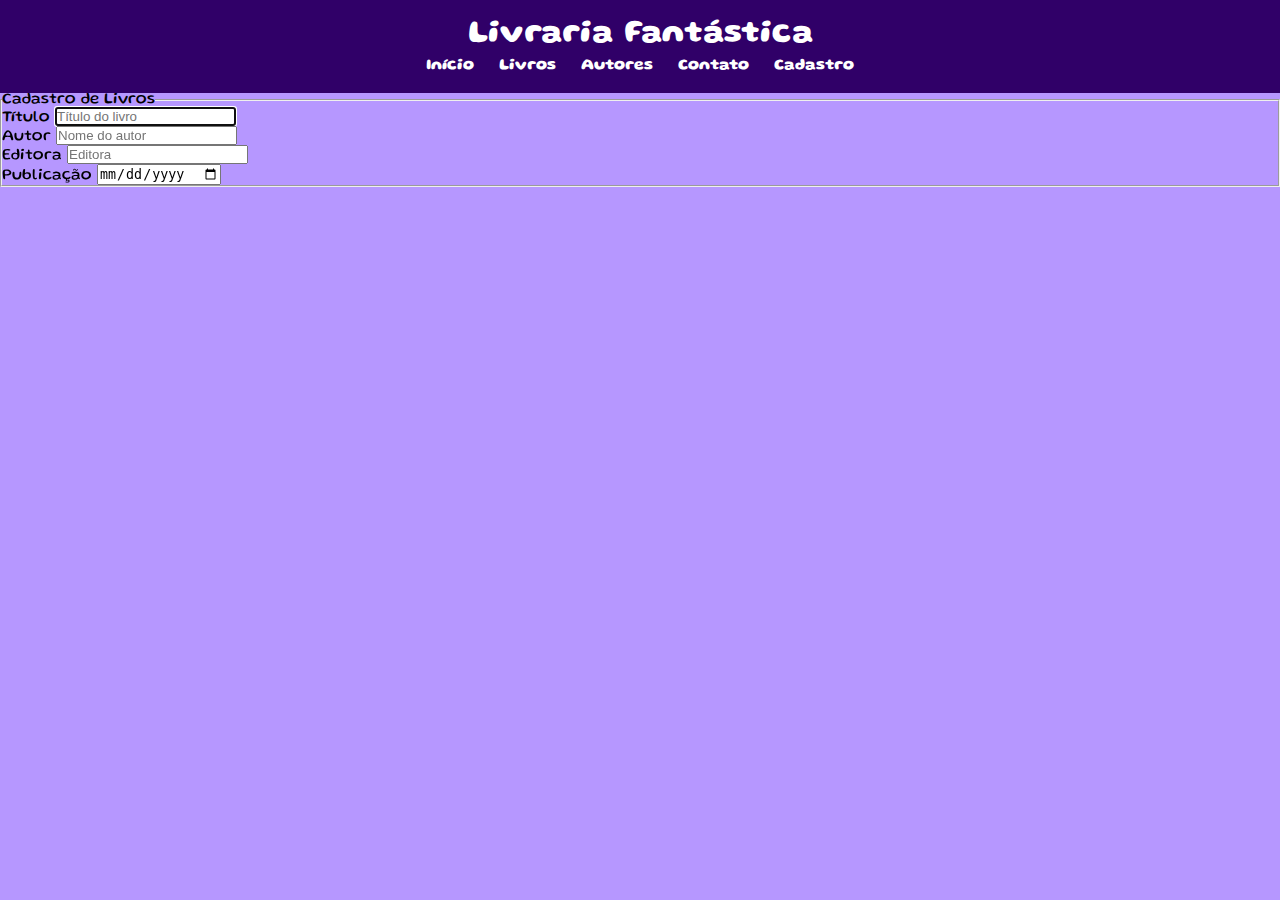
==== cadastro.html @ 7c6908ea "novo" ====
<!DOCTYPE html>
<html lang="pt-br">
<head>
    <meta charset="UTF-8">
    <meta name="viewport" content="width=device-width, initial-scale=1.0">
    <title>Cadastro de Livros</title>
    <link rel="stylesheet" href="estilos.css">
</head>
<body>
    <header>
        <h1>Livraria Fantástica</h1>
        <nav>
            <ul>
                <li><a href="index.html">Início</a></li>
                <li><a href="#">Livros</a></li>
                <li><a href="#">Autores</a></li>
                <li><a href="#">Contato</a></li>
                <li><a href="cadastro.html">Cadastro</a></li>
            </ul>
        </nav>
    </header>

    <main>
        <section class="container">
            <form>
                <fieldset>
                    <legend>Cadastro de Livros</legend>
            
                    <div class="input-container">
                        <label for="titulo">Título</label>
                        <input type="text" name="titulo" id="titulo" placeholder="Título do livro" required autofocus>
                    </div>
            
                    <div class="input-container">
                        <label for="autor">Autor</label>
                        <input type="text" name="autor" id="autor" placeholder="Nome do autor" required>
                    </div>
                    
                    <div class="input-container">
                        <label for="editora">Editora</label>
                        <input type="text" name="editora" id="editora" placeholder="Editora" required>
                    </div>
                    
                    <div class="input-container">
                        <label for="dtpublicacao">Publicação</label>
                        <input type="date" name="dtpublicacao" id="dtpublicacao" required>
                    </div>
            
                </fieldset>
            </form>
        </section>
    </main>
</body>
</html>
---- estilos.css ----
@import url('https://fonts.googleapis.com/css2?family=Gluten:wght@100&display=swap');
@import url('https://fonts.googleapis.com/css2?family=Indie+Flower&display=swap');


* {
    margin: 0;
    padding: 0; 
    box-sizing: border-box;
}
body {
    font-family:'gluten';
    background-color: #b697ff;
}

header {
    background-color:  #300068;
    color: #ffffff;
    text-align: center;
    padding: 20px;
}

header h1 {
    margin-bottom: 10px;
}
 nav ul {
    list-style: none;
 }
 nav li {
    display: inline;
    margin: 0 10px;
 }
nav a {
    text-decoration: none;
    font-weight: bold;
    color: #fff;
}
main {
    overflow: hidden;
}
.card {
    width: calc(33.33% - 20px); 
    height: 500px;
    margin: 10px;
    padding: 10px; 
    background-color: #5300b3;
    box-shadow: 0 2px 4px rgba(80, 0, 69, 0.555);
    text-align: center;
    float: left; 
}
footer {
    background-color: #300068;
    color: #fff;
    text-align: center;
    padding: 1rem;
}
button {
    font-family: 'indie flower';
    color:rgb(205, 161, 255) ;
    background-color: #5831a0e3;
    font-size: 20px;
    padding-left: 5px;
    padding-right: 5px;
}
body h2 {
    color: #b485ff;
}
body p {
    color: #9594ff;
}
@media screen and (max-width: 768px) {
    .card {
        width: calc(50% - 20px); /* 50% - 40px */
    }
}

@media screen and (max-width: 480px) {
    .card {
        width: 100%;
    }
}
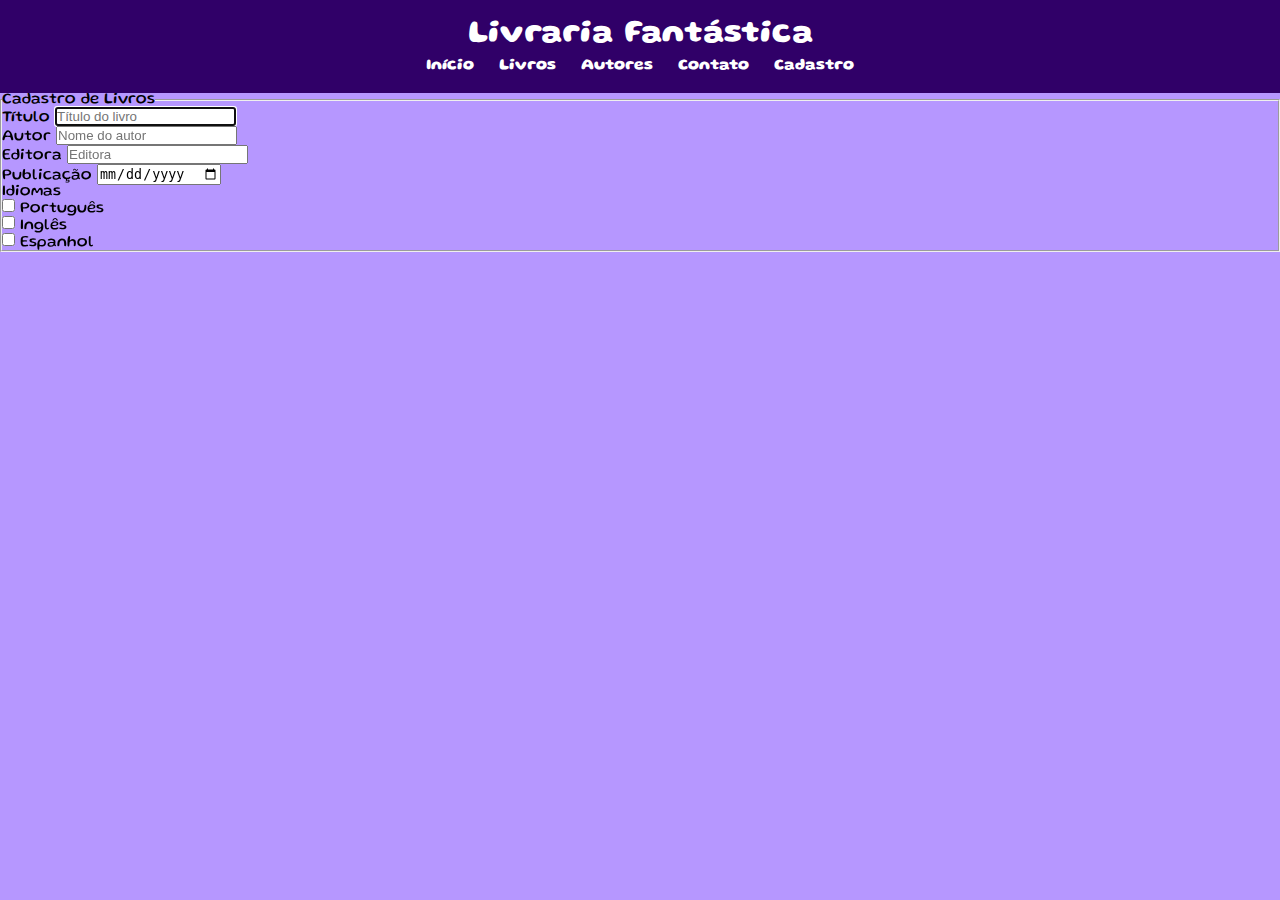
==== commit 01b96f4b: "novodenovo" ====
--- a/cadastro.html
+++ b/cadastro.html
@@ -40,10 +40,25 @@
                         <label for="editora">Editora</label>
                         <input type="text" name="editora" id="editora" placeholder="Editora" required>
                     </div>
-                    
+
                     <div class="input-container">
                         <label for="dtpublicacao">Publicação</label>
                         <input type="date" name="dtpublicacao" id="dtpublicacao" required>
+                    </div>
+                    <div class="input-container">
+                        <label>Idiomas</label>
+                        <div class="input-check">
+                            <input type="checkbox" name="Idioma" value="Português" id="portugues">
+                            <label for="portugues">Português</label>
+                        </div>
+                        <div class="input-check">
+                            <input type="checkbox" name="Idioma" value="Inglês" id="ingles">
+                            <label for="ingles">Inglês</label>
+                        </div>
+                        <div class="input-check">
+                            <input type="checkbox" name="Idioma" value="Espanhol" id="espanhol">
+                            <label for="espanhol">Espanhol</label>
+                        </div>
                     </div>
             
                 </fieldset>
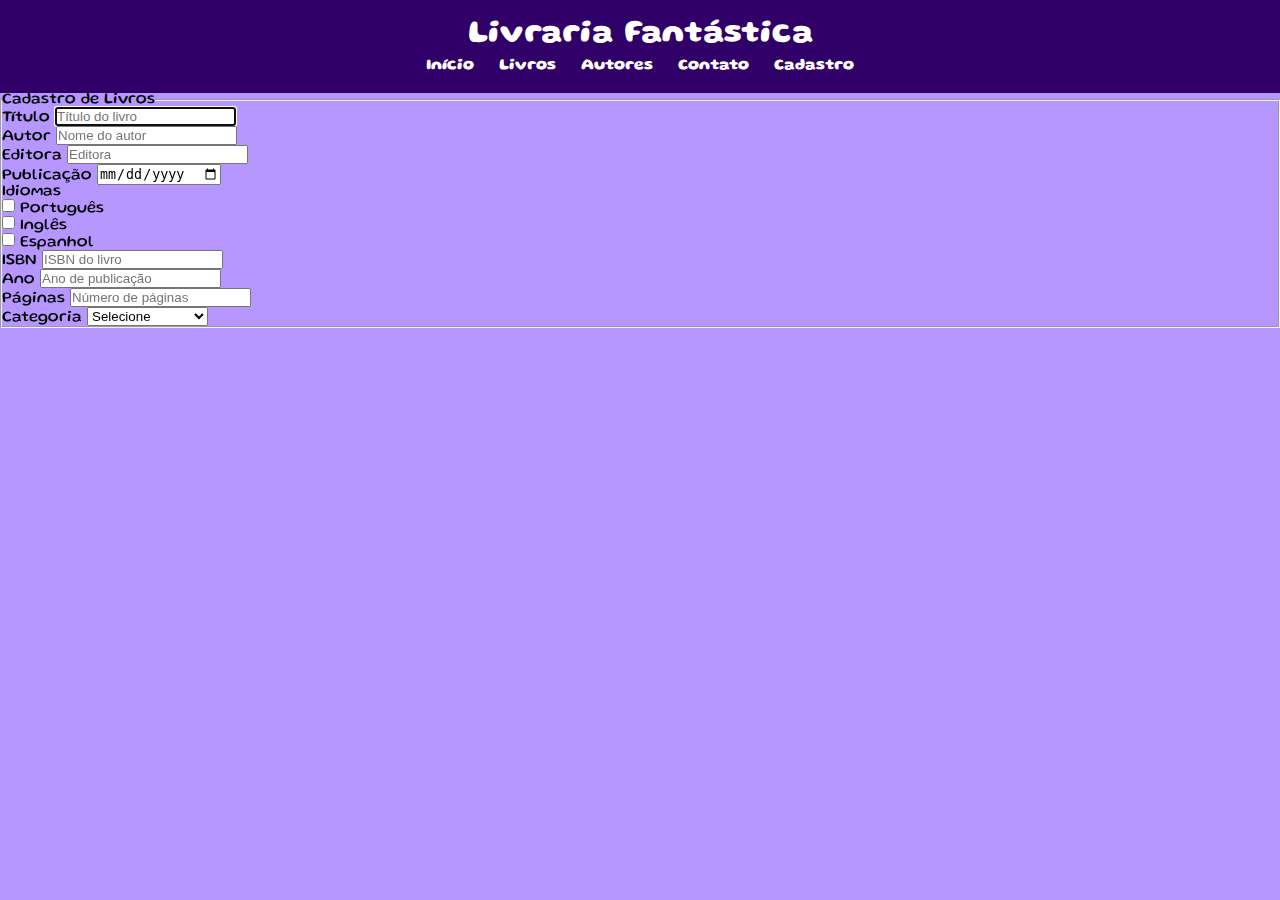
==== commit d21808ef: "novodenovonovo" ====
--- a/cadastro.html
+++ b/cadastro.html
@@ -60,6 +60,33 @@
                             <label for="espanhol">Espanhol</label>
                         </div>
                     </div>
+                    <div class="input-container">
+                        <label for="isbn">ISBN</label>
+                        <input type="text" name="isbn" id="isbn" placeholder="ISBN do livro" pattern="\d{3}-\d{10}" required>
+                    </div>
+                    <div class="input-container">
+                        <label for="ano">Ano</label>
+                        <input type="number" name="ano" id="ano" placeholder="Ano de publicação" required>
+                    </div>
+                    
+                    <div class="input-container">
+                        <label for="paginas">Páginas</label>
+                        <input type="number" name="paginas" id="paginas" placeholder="Número de páginas" required>
+                    </div>
+                    <div class="input-container">
+                        <label for="categoria">Categoria</label>
+                        <select name="categoria" id="categoria" required>
+                            <option value="">Selecione</option>
+                            <option value="Ação">Ação</option>
+                            <option value="Aventura">Aventura</option>
+                            <option value="Comédia">Comédia</option>
+                            <option value="Drama">Drama</option>
+                            <option value="Ficção Científica">Ficção Científica</option>
+                            <option value="Romance">Romance</option>
+                            <option value="Suspense">Suspense</option>
+                            <option value="Terror">Terror</option>
+                        </select>
+                    </div>                    
             
                 </fieldset>
             </form>
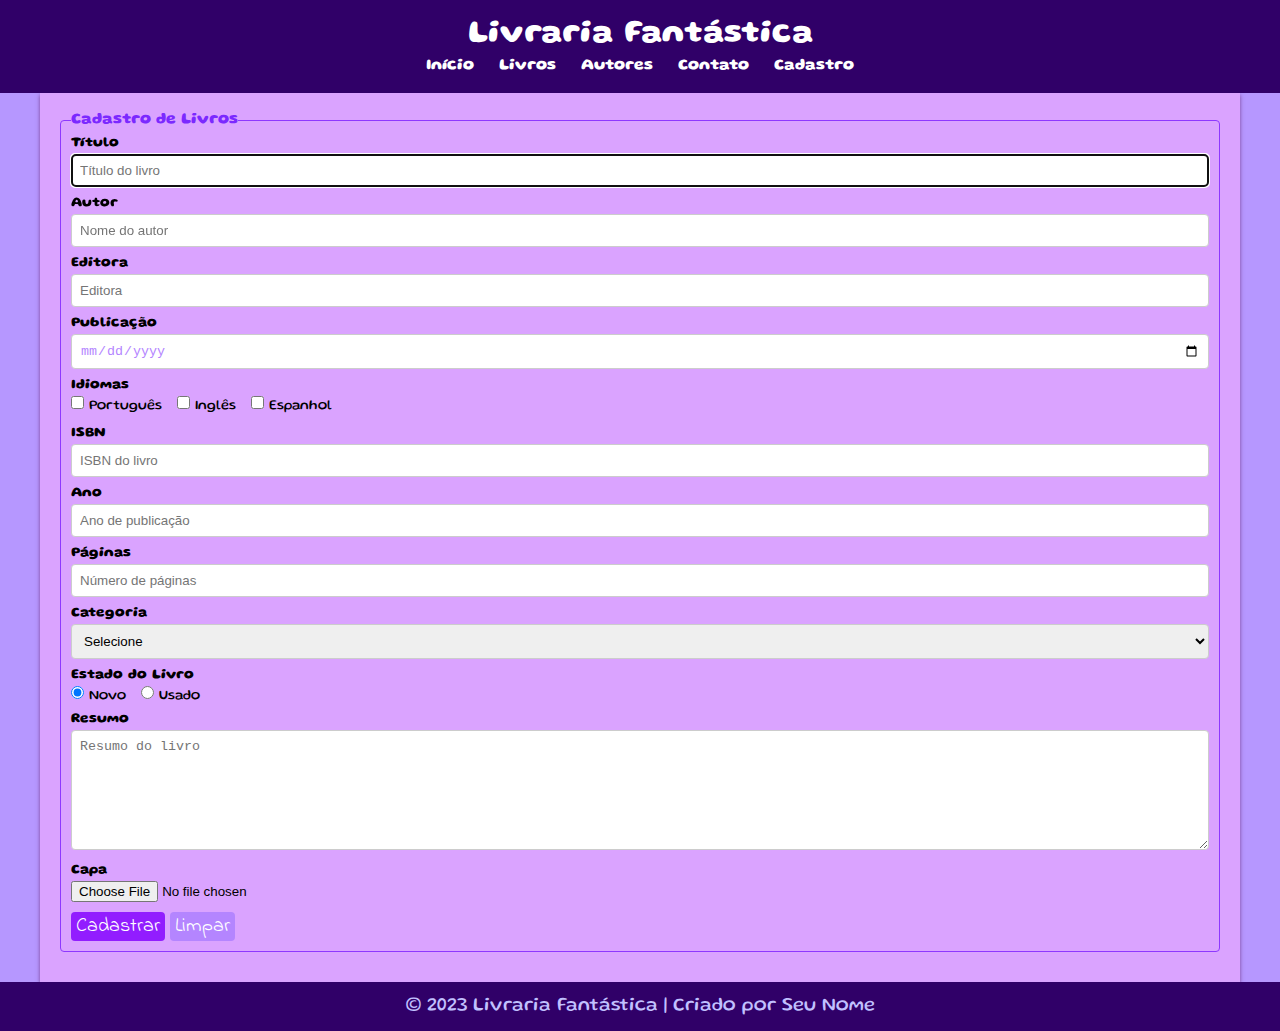
==== commit 977848d2: "final" ====
--- a/cadastro.html
+++ b/cadastro.html
@@ -87,10 +87,35 @@
                             <option value="Terror">Terror</option>
                         </select>
                     </div>                    
-            
+                    <div class="input-container">
+                        <label>Estado do Livro</label>
+                        <div class="radio-group">
+                            <input type="radio" name="situacao" id="novo" value="Novo" required checked>
+                            <label for="novo">Novo</label>
+                          
+                            <input type="radio" name="situacao" id="usado" value="Usado" required>
+                            <label for="usado">Usado</label>
+                        </div>
+                    </div>
+                    <div class="input-container">
+                        <label for="resumo">Resumo</label>
+                        <textarea name="resumo" id="resumo" placeholder="Resumo do livro" rows="5" required></textarea>
+                    </div>
+                    <div class="input-container">
+                        <label for="capa">Capa</label>
+                        <input type="file" name="capa" id="capa" accept="image/*">
+                    </div>
+                    <div class="actions">
+                        <button type="submit">Cadastrar</button>
+                        <button type="reset">Limpar</button>
+                    </div>
+                    
                 </fieldset>
             </form>
         </section>
     </main>
+    <footer>
+        <p>&copy; 2023 Livraria Fantástica | Criado por Seu Nome</p>
+    </footer>
 </body>
 </html>--- a/estilos.css
+++ b/estilos.css
@@ -24,11 +24,11 @@
 }
  nav ul {
     list-style: none;
- }
+}
  nav li {
     display: inline;
     margin: 0 10px;
- }
+}
 nav a {
     text-decoration: none;
     font-weight: bold;
@@ -55,17 +55,22 @@
 }
 button {
     font-family: 'indie flower';
-    color:rgb(205, 161, 255) ;
-    background-color: #5831a0e3;
+    color:rgb(255, 255, 255) ;
+    background-color: #890cffe3;
     font-size: 20px;
     padding-left: 5px;
     padding-right: 5px;
+    cursor: pointer;
+    border: none;
+    border-radius: 4px;
 }
+
 body h2 {
     color: #b485ff;
 }
 body p {
-    color: #9594ff;
+    color: #c1c0ff;
+    font-size: larger;
 }
 @media screen and (max-width: 768px) {
     .card {
@@ -77,4 +82,90 @@
     .card {
         width: 100%;
     }
+}
+
+.container {
+    width: 1200px;
+    max-width: 100%;
+    margin: 0 auto;
+    padding: 20px;
+    background-color: #daa3ff;
+    box-shadow: 0 2px 4px rgba(80, 0, 69, 0.555);
+}
+
+form {
+    overflow: hidden;
+}
+  
+  form fieldset {
+    border: 1px solid #8e38ff;
+    border-radius: 4px;
+    padding: 10px;
+    margin-bottom: 10px;
+}
+  
+  form legend {
+    font-weight: bold;
+    color:#7b29ff;
+}
+  .input-container {
+    margin-bottom: 10px;
+}
+
+.input-container label {
+    display: block;
+    margin-bottom: 5px;
+    font-weight: bold;
+    font-size: 14px;
+}
+
+input[type="text"],
+input[type="date"],
+input[type="number"] {
+  width: 100%;
+  padding: 8px;
+  border: 1px solid #ccc;
+  border-radius: 4px;
+  color: #b485ff;
+}
+.radio-group label {
+    display: inline;
+    margin-right: 10px;
+    font-weight: normal;
+}
+  
+  .input-check {
+      display: inline-block;
+      margin-right: 10px;
+}
+  
+  .input-check input[type="checkbox"] + label {
+      display: inline-block;
+      font-weight: normal;
+}
+
+textarea {
+    width: 100%;
+    padding: 8px;
+    border: 1px solid #ccc;
+    border-radius: 4px;
+    resize: vertical; /* Permite redimensionar verticalmente o textarea */
+    height: 120px; /* Altura inicial do textarea */
+}
+  
+  select {
+    width: 100%;
+    padding: 8px;
+    border: 1px solid #ccc;
+    border-radius: 4px;
+}
+  
+  /* Botão de Limpar */
+  button[type="reset"] {
+    background-color:#b485ff;
+}
+  
+  /* Botão de Enviar */
+  button:hover {
+    background-color: #5300b3;;
 }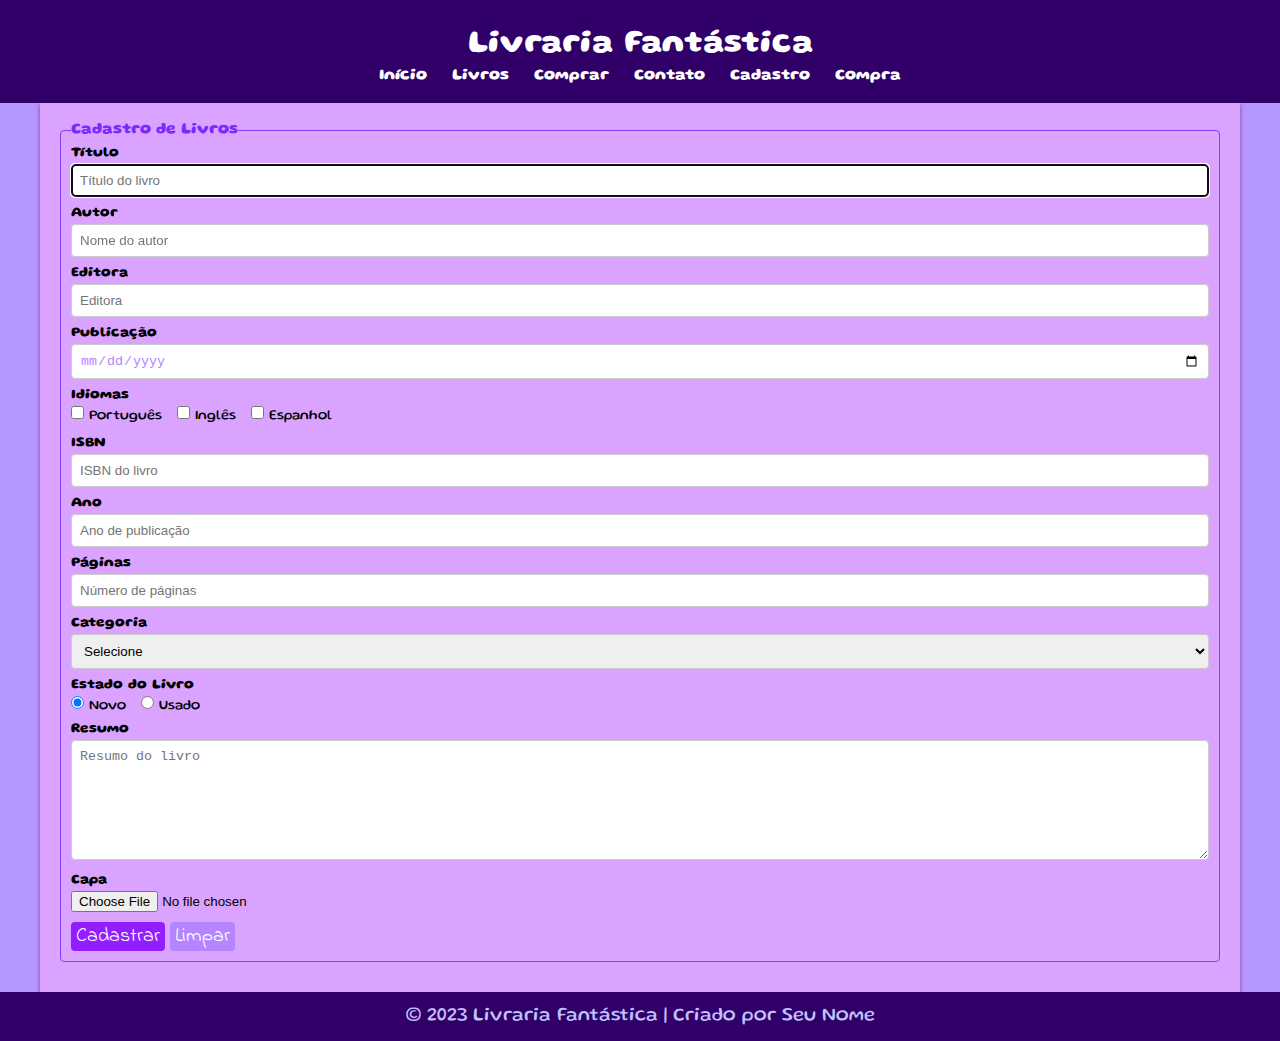
==== commit b9cf0dfc: "NEGOCINHOS PRA TERMINAR" ====
--- a/cadastro.html
+++ b/cadastro.html
@@ -13,9 +13,10 @@
             <ul>
                 <li><a href="index.html">Início</a></li>
                 <li><a href="#">Livros</a></li>
-                <li><a href="#">Autores</a></li>
+                <li><a href="validar.html">Comprar</a></li>
                 <li><a href="#">Contato</a></li>
                 <li><a href="cadastro.html">Cadastro</a></li>
+                <li><a href="formular.html">Compra</a></li>
             </ul>
         </nav>
     </header>
--- a/estilos.css
+++ b/estilos.css
@@ -4,16 +4,17 @@
 
 * {
     margin: 0;
-    padding: 0; 
+    padding: 0;
     box-sizing: border-box;
 }
+
 body {
-    font-family:'gluten';
+    font-family: 'gluten';
     background-color: #b697ff;
 }
 
 header {
-    background-color:  #300068;
+    background-color: #300068;
     color: #ffffff;
     text-align: center;
     padding: 20px;
@@ -21,41 +22,49 @@
 
 header h1 {
     margin-bottom: 10px;
+    color: #ffffff;
 }
- nav ul {
+
+nav ul {
     list-style: none;
 }
- nav li {
+
+nav li {
     display: inline;
     margin: 0 10px;
 }
+
 nav a {
     text-decoration: none;
     font-weight: bold;
     color: #fff;
 }
+
 main {
     overflow: hidden;
 }
+
 .card {
-    width: calc(33.33% - 20px); 
+    width: calc(33.33% - 20px);
     height: 500px;
     margin: 10px;
-    padding: 10px; 
+    padding: 10px;
     background-color: #5300b3;
     box-shadow: 0 2px 4px rgba(80, 0, 69, 0.555);
     text-align: center;
-    float: left; 
+    float: left;
 }
+
 footer {
     background-color: #300068;
     color: #fff;
     text-align: center;
     padding: 1rem;
 }
+
 button {
     font-family: 'indie flower';
-    color:rgb(255, 255, 255) ;
+    color: rgb(255, 255, 255);
     background-color: #890cffe3;
     font-size: 20px;
     padding-left: 5px;
@@ -68,13 +77,16 @@
 body h2 {
     color: #b485ff;
 }
+
 body p {
     color: #c1c0ff;
     font-size: larger;
 }
+
 @media screen and (max-width: 768px) {
     .card {
-        width: calc(50% - 20px); /* 50% - 40px */
+        width: calc(50% - 20px);
+        /* 50% - 40px */
     }
 }
 
@@ -96,19 +108,20 @@
 form {
     overflow: hidden;
 }
-  
-  form fieldset {
+
+form fieldset {
     border: 1px solid #8e38ff;
     border-radius: 4px;
     padding: 10px;
     margin-bottom: 10px;
 }
-  
-  form legend {
+
+form legend {
     font-weight: bold;
-    color:#7b29ff;
+    color: #7b29ff;
 }
-  .input-container {
+
+.input-container {
     margin-bottom: 10px;
 }
 
@@ -122,26 +135,27 @@
 input[type="text"],
 input[type="date"],
 input[type="number"] {
-  width: 100%;
-  padding: 8px;
-  border: 1px solid #ccc;
-  border-radius: 4px;
-  color: #b485ff;
+    width: 100%;
+    padding: 8px;
+    border: 1px solid #ccc;
+    border-radius: 4px;
+    color: #b485ff;
 }
+
 .radio-group label {
     display: inline;
     margin-right: 10px;
     font-weight: normal;
 }
-  
-  .input-check {
-      display: inline-block;
-      margin-right: 10px;
+
+.input-check {
+    display: inline-block;
+    margin-right: 10px;
 }
-  
-  .input-check input[type="checkbox"] + label {
-      display: inline-block;
-      font-weight: normal;
+
+.input-check input[type="checkbox"]+label {
+    display: inline-block;
+    font-weight: normal;
 }
 
 textarea {
@@ -149,23 +163,36 @@
     padding: 8px;
     border: 1px solid #ccc;
     border-radius: 4px;
-    resize: vertical; /* Permite redimensionar verticalmente o textarea */
-    height: 120px; /* Altura inicial do textarea */
+    resize: vertical;
+    /* Permite redimensionar verticalmente o textarea */
+    height: 120px;
+    /* Altura inicial do textarea */
 }
-  
-  select {
+
+select {
     width: 100%;
     padding: 8px;
     border: 1px solid #ccc;
     border-radius: 4px;
 }
-  
-  /* Botão de Limpar */
-  button[type="reset"] {
-    background-color:#b485ff;
+
+/* Botão de Limpar */
+button[type="reset"] {
+    background-color: #b485ff;
 }
-  
-  /* Botão de Enviar */
-  button:hover {
-    background-color: #5300b3;;
+
+/* Botão de Enviar */
+button:hover {
+    background-color: #5300b3;
+}
+
+h1 {
+    padding-top: 10px;
+    text-align: center;
+    color: #300068;
+}
+
+.for   document.write {
+    font-size: 50px;
+    color: #ffffff;
 }